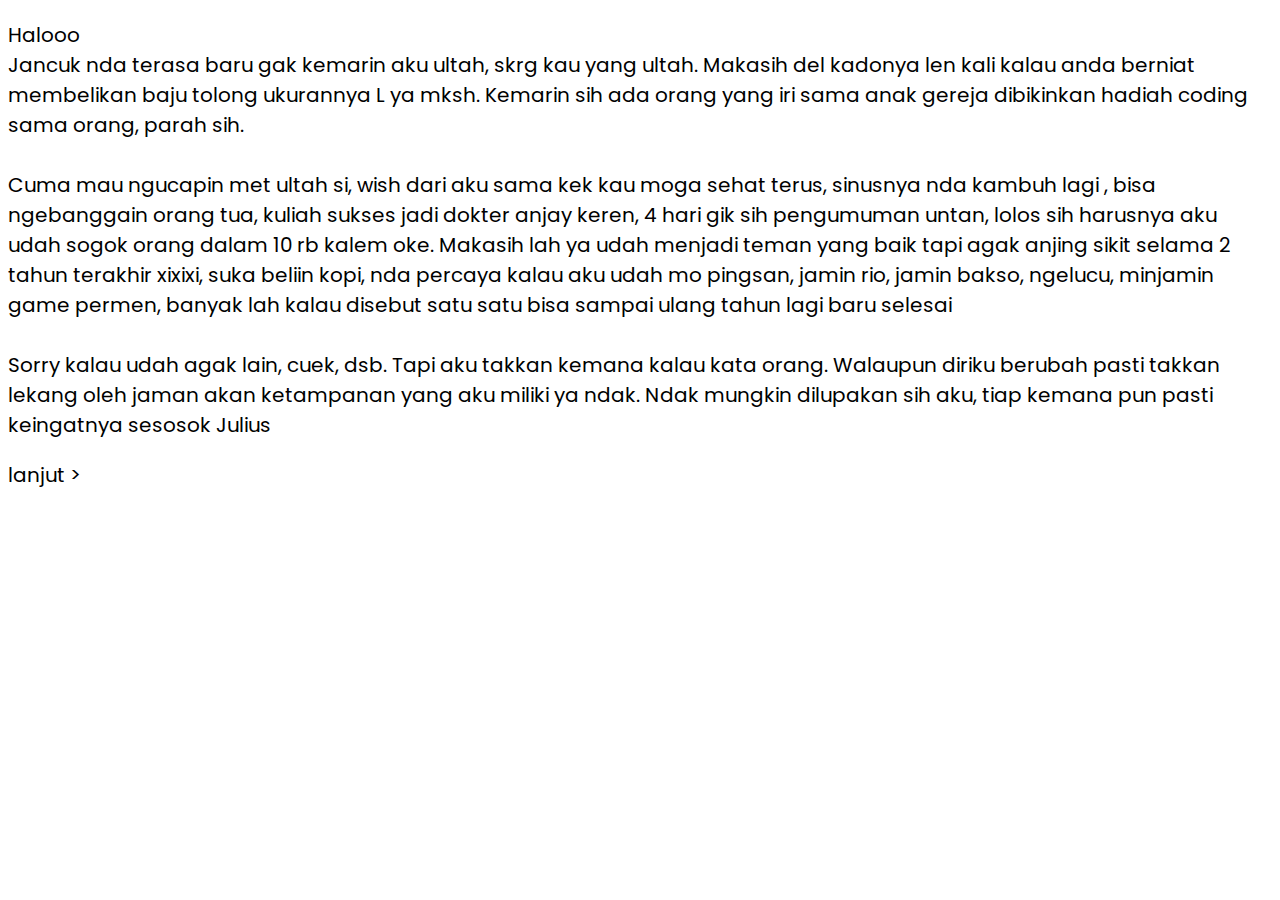
==== surat.html @ 32b54767 "Add files via upload" ====
<!DOCTYPE html>
<html lang="en">
    <head>
        <!-- Required meta tags -->
        <meta charset="utf-8">
        <meta name="viewport" content="width=device-width, initial-scale=1">
    
        <!-- Bootstrap CSS -->
        <link href="https://cdn.jsdelivr.net/npm/bootstrap@5.0.0-beta2/dist/css/bootstrap.min.css" rel="stylesheet" integrity="sha384-BmbxuPwQa2lc/FVzBcNJ7UAyJxM6wuqIj61tLrc4wSX0szH/Ev+nYRRuWlolflfl" crossorigin="anonymous">
        <link href="suratstyle.css" rel="stylesheet">
        <link rel="icon" href="https://i.ibb.co/CQb2M9N/jul-ico.png">
        <link rel="preconnect" href="https://fonts.googleapis.com">
        <link rel="preconnect" href="https://fonts.gstatic.com" crossorigin>
        <link href="https://fonts.googleapis.com/css2?family=DM+Serif+Display&display=swap" rel="stylesheet">
        <link rel="preconnect" href="https://fonts.googleapis.com">
        <link rel="preconnect" href="https://fonts.gstatic.com" crossorigin>
        <link href="https://fonts.googleapis.com/css2?family=DM+Serif+Display&family=Open+Sans:wght@300&display=swap" rel="stylesheet">
        <link rel="preconnect" href="https://fonts.googleapis.com">
        <link rel="preconnect" href="https://fonts.gstatic.com" crossorigin>
        <link href="https://fonts.googleapis.com/css2?family=Poppins:wght@300&display=swap" rel="stylesheet">

        <script src="https://ajax.googleapis.com/ajax/libs/jquery/1.11.1/jquery.min.js"></script>
        


        <title>Sepucuk surat</title>
        <style>
        img {
            float: left;
            margin: 0px 0px 100px 0px;
            transform: translateY(40%);
            }
        </style>
        

    <body>
        <div class="keseluruhan" >
    
        <div class="judul" id="judulsatu">
            <p style="font-family: 'Poppins', sans-serif; font-size: 20px;">
                Halooo <br>
                Jancuk nda terasa baru gak kemarin aku ultah, skrg kau yang ultah. Makasih del kadonya
                len kali kalau anda berniat membelikan baju tolong ukurannya L ya mksh. Kemarin sih 
                ada orang yang iri sama anak gereja dibikinkan hadiah coding sama orang, parah sih.<br><br>
                Cuma mau ngucapin met ultah si, wish dari aku sama kek kau moga sehat terus, sinusnya nda kambuh lagi
                , bisa ngebanggain orang tua, kuliah sukses jadi dokter anjay keren, 4 hari gik sih pengumuman untan, lolos sih harusnya aku udah sogok orang dalam 10 rb kalem oke.
                Makasih lah ya udah menjadi teman yang baik tapi agak anjing sikit selama 2 tahun terakhir xixixi, suka beliin kopi,
                 nda percaya kalau aku udah mo pingsan, jamin rio, jamin bakso, ngelucu, minjamin game permen, banyak lah
                 kalau disebut satu satu bisa sampai ulang tahun lagi baru selesai<br><br>
                Sorry kalau udah agak lain, cuek, dsb. Tapi aku takkan kemana kalau kata orang. Walaupun diriku
                berubah pasti takkan lekang oleh jaman akan ketampanan yang aku miliki ya ndak. Ndak mungkin dilupakan
                sih aku, tiap kemana pun pasti keingatnya sesosok Julius 
            </p>
         </div>

         <div class="judul2" id="judulsatus">
            <p style="font-family: 'Poppins', sans-serif; font-size: 20px;">
                lanjut >
            </p>
        </div>
        </div>
        

    </body>

    <script>
        $(function() {

    var flame = $('#judulsatus');
var txt = $('h1');

flame.on({
  click: function() {

    window.setTimeout(function() {
      window.location.href = 'surat2.html';
      }, 1);
  }
})
});

    </script>
</html>
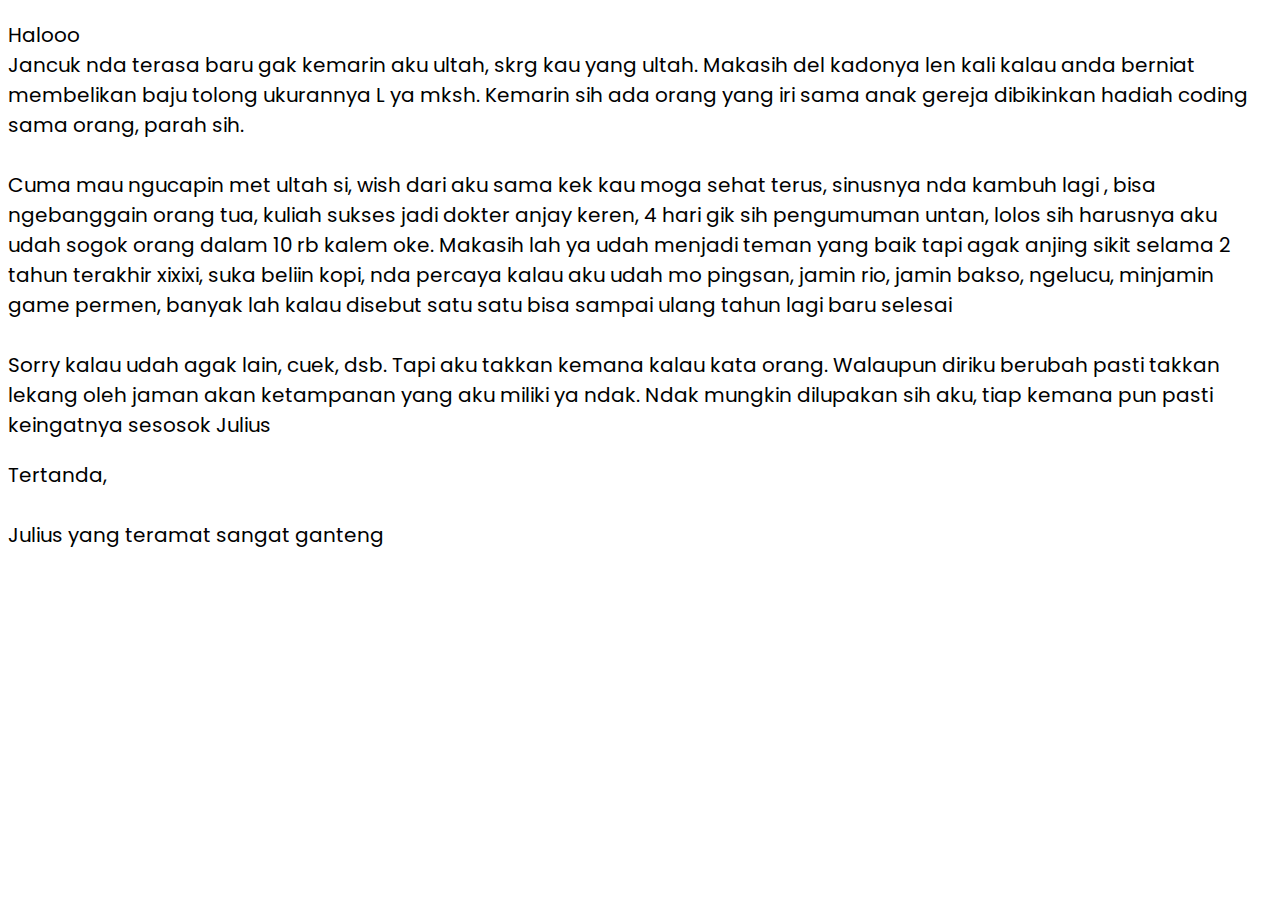
==== commit 7d1a376d: "Add files via upload" ====
--- a/surat.html
+++ b/surat.html
@@ -55,7 +55,8 @@
 
          <div class="judul2" id="judulsatus">
             <p style="font-family: 'Poppins', sans-serif; font-size: 20px;">
-                lanjut >
+                Tertanda,<br><br>
+                Julius yang teramat sangat ganteng
             </p>
         </div>
         </div>
@@ -64,20 +65,6 @@
     </body>
 
     <script>
-        $(function() {
-
-    var flame = $('#judulsatus');
-var txt = $('h1');
-
-flame.on({
-  click: function() {
-
-    window.setTimeout(function() {
-      window.location.href = 'surat2.html';
-      }, 1);
-  }
-})
-});
-
+        
     </script>
 </html>